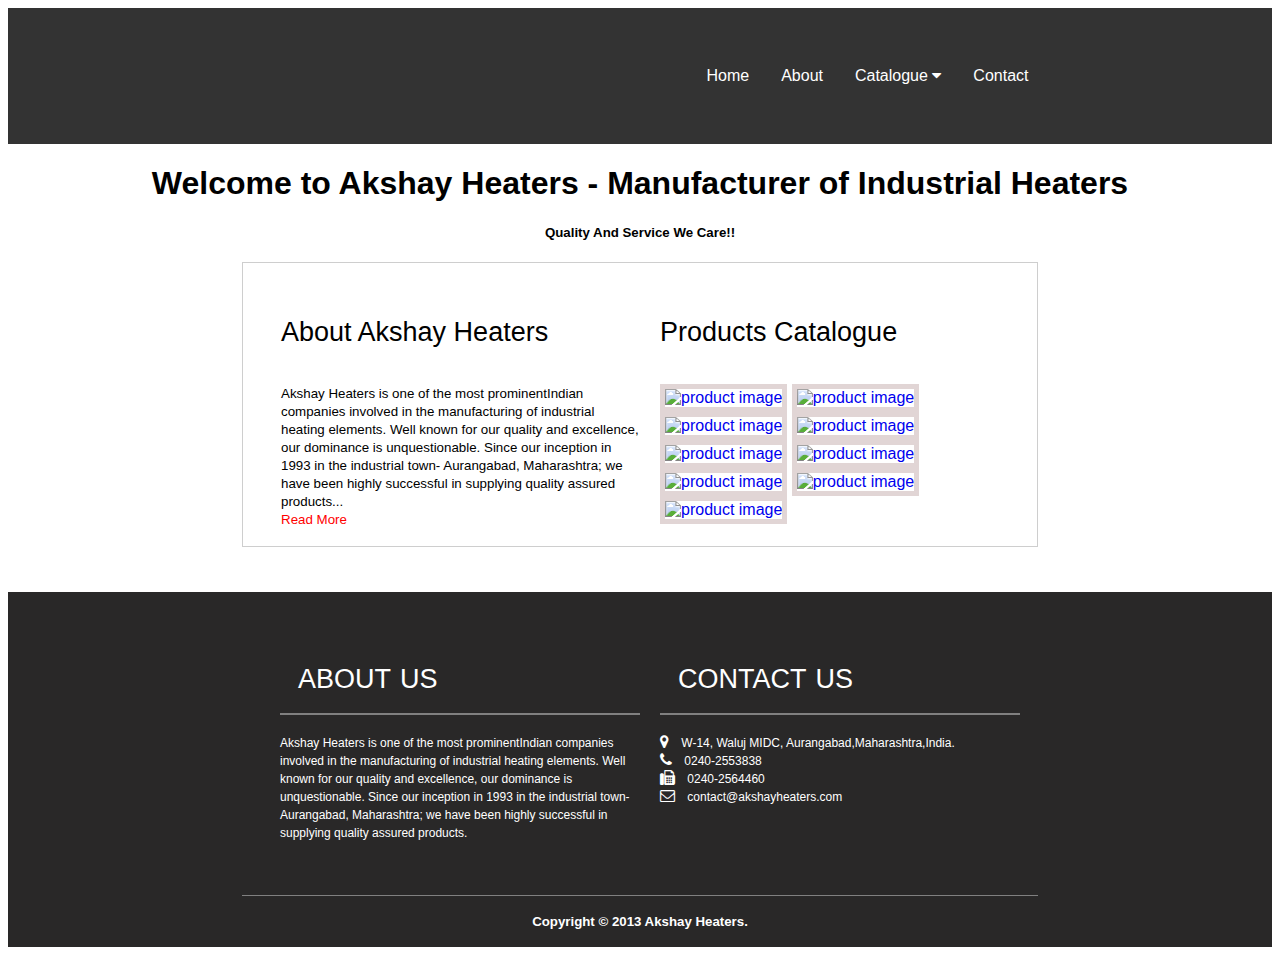
==== index.html @ 4ed5446e "Add files via upload" ====
<!DOCTYPE html>
<html lang="en">

<head>
    <meta charset="UTF-8">
    <meta http-equiv="X-UA-Compatible" content="IE=edge">
    <meta name="viewport" content="width=device-width, initial-scale=1.0">
    <title>Akshay heater's</title>
    <link rel="stylesheet" href="style.css">

    <link rel="stylesheet" href="https://cdnjs.cloudflare.com/ajax/libs/font-awesome/4.7.0/css/font-awesome.min.css">
</head>

<body>
    <!-- navbar -->
    <div class="navbar">
        <div class="item">
            <img src="http://www.akshayheaters.com/templates/jf_corporate/images/logo/logo.png" alt="">
        </div>
        <div class="item nav">
            <a href="./index.html">Home</a>
            <a href="about.html">About</a>
            <div class="dropdown">
                <button class="dropbtn">Catalogue
                    <i class="fa fa-caret-down"></i>
                </button>
                <div class="dropdown-content">
                    <a href="#">Link 1</a>
                    <a href="#">Link 2</a>
                    <a href="#">Link 3</a>
                </div>
            </div>
            <a href="contact.html">Contact</a>
        </div>
    </div>
    <!-- main  -->
    <p>
    <h1>Welcome to Akshay Heaters - Manufacturer of Industrial Heaters</h1>
    <h5>Quality And Service We Care!!</h5>
    </p>
    <div class="container">
        <div class="item-main">
            <h4>About Akshay Heaters</h4>
            <small>
                Akshay Heaters is one of the most prominentIndian companies involved in the manufacturing of industrial
                heating elements. Well known for our quality and excellence, our dominance is unquestionable. Since our
                inception in 1993 in the industrial town- Aurangabad, Maharashtra; we have been highly successful in
                supplying quality assured products...
                <br>
                <a href="contact.html">Read More</a>
            </small>
        </div>
        <div class="item-main">
            <h4>products Catalogue</h4>
            <div class="product">
                <a href="#">
                    <img src="http://www.akshayheaters.com/images/catalogue/1.jpg" alt="product image">
                    <img src="http://www.akshayheaters.com/images/catalogue/2.jpg" alt="product image">
                    <img src="http://www.akshayheaters.com/images/catalogue/3.jpg" alt="product image">
                </a>
                <a href="#">
                    <img src="http://www.akshayheaters.com/images/catalogue/4.jpg" alt="product image">
                    <img src="http://www.akshayheaters.com/images/catalogue/5.jpg" alt="product image">
                    <img src="http://www.akshayheaters.com/images/catalogue/6.jpg" alt="product image">
                </a>
                <a href="#">
                    <img src="http://www.akshayheaters.com/images/catalogue/7.jpg" alt="product image">
                    <img src="http://www.akshayheaters.com/images/catalogue/8.jpg" alt="product image">
                    <img src="http://www.akshayheaters.com/images/catalogue/9.jpg" alt="product image">
                </a>
            </div>
        </div>
    </div>
    <!-- footer  -->
    <footer>
        <div class="container">
            <div class="item-main">
                <h4>
                    About Us
                </h4>
                <small>
                    Akshay Heaters is one of the most prominentIndian companies involved in the manufacturing of
                    industrial heating elements. Well known for our quality and excellence, our dominance is
                    unquestionable. Since our inception in 1993 in the industrial town- Aurangabad, Maharashtra; we have
                    been highly successful in supplying quality assured products.
                </small>
            </div>
            <div class="item-main">
                <h4>
                    Contact Us
                </h4>
                <small>
                    <i class="fa fa-map-marker"></i> W-14, Waluj MIDC, Aurangabad,Maharashtra,India. <br>
                    <i class="fa fa-phone"></i> 0240-2553838 <br>
                    <i class="fa fa-fax"></i> 0240-2564460 <br>
                    <i class="fa fa-envelope-o"></i> <a href="mailto:contact@akshayheaters.com"
                        style="color: white;">contact@akshayheaters.com </a>
                </small>
            </div>
        </div>
        <h5>Copyright © 2013 Akshay Heaters.</h5>
    </footer>
</body>

</html>
---- style.css ----
body {
  font-family: Arial, Helvetica, sans-serif;
}

.navbar {
  padding: 5vh 0;
  overflow: hidden;
  background-color: #333;
  display: flex;
  justify-content: space-around;
  flex-wrap: wrap;
}

.item{
    vertical-align: middle;
    flex-flow: column;
    
}
.navbar a {
  float: left;
  font-size: 16px;
  color: white;
  text-align: center;
  padding: 14px 16px;
  text-decoration: none;
}

.dropdown {
  float: left;
  overflow: hidden;
  
}

.dropdown .dropbtn {
  font-size: 16px;  
  border: none;
  outline: none;
  color: white;
  padding: 14px 16px;
  background-color: inherit;
  font-family: inherit;
  margin: 0;
}

.navbar a:hover, .dropdown:hover .dropbtn {
  background-color:#ef5427;
  
}

.dropdown-content {
  display: none;
  position: absolute;
  background-color: #f9f9f9;
  min-width: 160px;
  box-shadow: 0px 8px 16px 0px rgba(0,0,0,0.2);
  z-index: 1;
}

.dropdown-content a {
  float: none;
  color: black;
  padding: 12px 16px;
  text-decoration: none;
  display: block;
  text-align: left;
}

.dropdown-content a:hover {
  background-color: #ddd;
}

.dropdown:hover .dropdown-content {
  display: block;
  background-color: transparent;
}
h1,h5{
  text-align: center;
}
.item-main>h4{
  font-size: 3vh;
  text-transform: capitalize;
  font-weight: lighter;
}
.item-main>small>a{
  color: red;
  text-decoration: none;
}
.container{
  display: flex;
  border: thin solid rgb(206, 206, 206);
  margin: 0 26vh;
  padding: 2vh 2vh;
  position: relative;
  background-image: url("http://www.akshayheaters.com/templates/jf_corporate/images/jf-blog/bg2.png");

}
.item-main{
  text-align: left;
  width: 75vh;
  padding-left: 20px;
  flex-wrap: wrap;

}
.product>a>img{
   height: 12vh;
   width: 20vh;
   border: thick solid rgb(225, 213, 213);
}
.product>a{
  text-decoration: none;
}
/* footer */
footer{
  margin-top: 5vh;
  color: white;
  background-color: rgb(41, 40, 40);
}
footer>.container{
  display: flex;
  flex-wrap: nowrap;
  border: none;
  background-image: none;
  border-bottom: 1px solid grey;
  padding-bottom: 6vh;
}
footer>.container>.item-main>h4{
  font-weight: 300;
  border-bottom: 2px solid grey;
  padding: 2vh;
  margin-bottom: 2vh;
  text-transform: uppercase;
  word-spacing: 2px;
}
footer>.container>.item-main>small{
  font-size:12px ;
}
small>.fa{
  font-size:15px;
  padding-right: 1vh;
}
footer>h5{
  text-align: center;
  margin: 0;
  padding: 2vh 0;
}
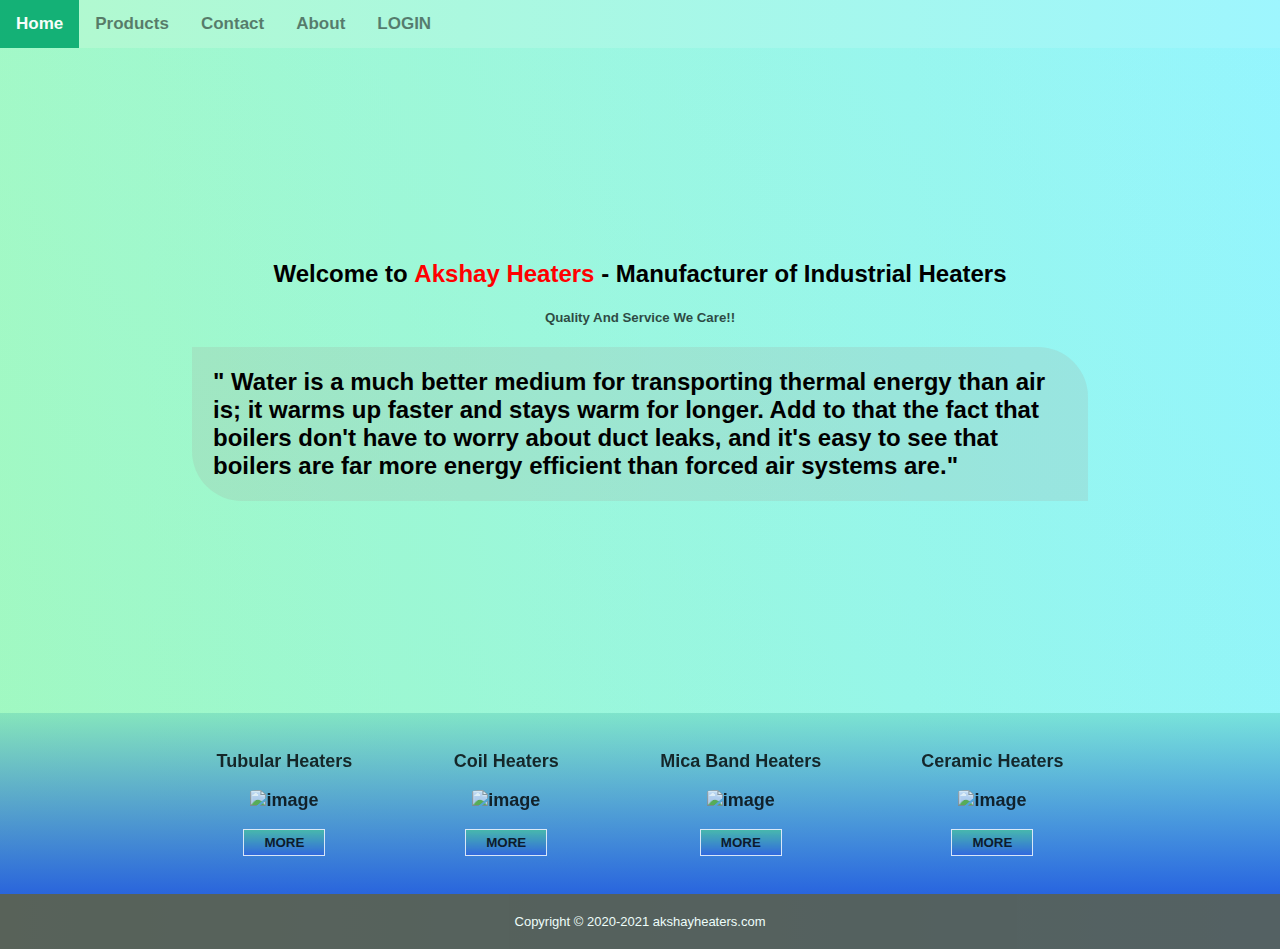
==== commit c9b077dc: "Add files via upload" ====
--- a/index.html
+++ b/index.html
@@ -5,101 +5,95 @@
     <meta charset="UTF-8">
     <meta http-equiv="X-UA-Compatible" content="IE=edge">
     <meta name="viewport" content="width=device-width, initial-scale=1.0">
-    <title>Akshay heater's</title>
-    <link rel="stylesheet" href="style.css">
+    <link rel="shortcut icon" href="./tab-icon.png" type="image/x-icon" sizes="500×600">
+    <title>HOME | Farmy</title>
+    <!-- style css files -->
+    <link rel="stylesheet" href="style-index.css">
+    <link rel="stylesheet" href="all-style.css">
+    <!-- fa fa-icons cdn -->
+    <link rel="stylesheet" href="https://cdnjs.cloudflare.com/ajax/libs/font-awesome/4.7.0/css/font-awesome.min.css">
 
-    <link rel="stylesheet" href="https://cdnjs.cloudflare.com/ajax/libs/font-awesome/4.7.0/css/font-awesome.min.css">
 </head>
 
 <body>
     <!-- navbar -->
-    <div class="navbar">
-        <div class="item">
-            <img src="http://www.akshayheaters.com/templates/jf_corporate/images/logo/logo.png" alt="">
-        </div>
-        <div class="item nav">
-            <a href="./index.html">Home</a>
-            <a href="about.html">About</a>
-            <div class="dropdown">
-                <button class="dropbtn">Catalogue
-                    <i class="fa fa-caret-down"></i>
-                </button>
-                <div class="dropdown-content">
-                    <a href="#">Link 1</a>
-                    <a href="#">Link 2</a>
-                    <a href="#">Link 3</a>
-                </div>
+    <div class="topnav" id="myTopnav">
+        <a href="index.html" class="active">Home</a>
+        <a href="products.html">Products</a>
+        <a href="contact.html">Contact</a>
+        <a href="about.html">About</a>
+        <a href="login.html">LOGIN</a>
+        <a href="javascript:void(0);" class="icon" onclick="myFunction()">
+            <i class="fa fa-bars"></i>
+        </a>
+    </div>
+    <!-- intro  -->
+
+    <div class="container">
+
+        <div id="intro">
+            <div class="welcome">
+                <h2>Welcome to <b class="red">Akshay Heaters</b> - Manufacturer of Industrial Heaters </h2>
+                <h5>
+                    Quality And Service We Care!!
+                </h5>
             </div>
-            <a href="contact.html">Contact</a>
+            <h2 class="quotes">"
+                Water is a much better medium for transporting thermal energy than air is; it warms up faster and stays
+                warm for longer. Add to that the fact that boilers don't have to worry about duct leaks, and it's easy
+                to see that boilers are far more energy efficient than forced air systems are."
+            </h2>
         </div>
     </div>
-    <!-- main  -->
-    <p>
-    <h1>Welcome to Akshay Heaters - Manufacturer of Industrial Heaters</h1>
-    <h5>Quality And Service We Care!!</h5>
-    </p>
-    <div class="container">
-        <div class="item-main">
-            <h4>About Akshay Heaters</h4>
-            <small>
-                Akshay Heaters is one of the most prominentIndian companies involved in the manufacturing of industrial
-                heating elements. Well known for our quality and excellence, our dominance is unquestionable. Since our
-                inception in 1993 in the industrial town- Aurangabad, Maharashtra; we have been highly successful in
-                supplying quality assured products...
-                <br>
-                <a href="contact.html">Read More</a>
-            </small>
+
+    <div class="container products">
+        <!-- tubular -->
+        <div class="item">
+            <p>Tubular Heaters</p>
+            <img src="http://www.akshayheaters.com/images/catalogue/6-big.jpg" alt="image ">
+            <p>
+                <a href="./tubular.html">
+                    <button class="p-box">MORE</button>
+                </a>
+            </p>
         </div>
-        <div class="item-main">
-            <h4>products Catalogue</h4>
-            <div class="product">
-                <a href="#">
-                    <img src="http://www.akshayheaters.com/images/catalogue/1.jpg" alt="product image">
-                    <img src="http://www.akshayheaters.com/images/catalogue/2.jpg" alt="product image">
-                    <img src="http://www.akshayheaters.com/images/catalogue/3.jpg" alt="product image">
+        <!-- coil -->
+        <div class="item">
+            <p>Coil Heaters</p>
+            <img src="http://www.akshayheaters.com/images/catalogue/7.jpg" alt="image ">
+            <p>
+                <a href="./cotton.html">
+                    <button class="p-box">MORE</button>
                 </a>
-                <a href="#">
-                    <img src="http://www.akshayheaters.com/images/catalogue/4.jpg" alt="product image">
-                    <img src="http://www.akshayheaters.com/images/catalogue/5.jpg" alt="product image">
-                    <img src="http://www.akshayheaters.com/images/catalogue/6.jpg" alt="product image">
+            </p>
+        </div>
+        <!-- mica -->
+        <div class="item">
+            <p>Mica Band Heaters</p>
+            <img src="http://www.akshayheaters.com/images/catalogue/1.jpg" alt="image ">
+            <p>
+                <a href="sorghum.html">
+                    <button class="p-box">MORE</button>
                 </a>
-                <a href="#">
-                    <img src="http://www.akshayheaters.com/images/catalogue/7.jpg" alt="product image">
-                    <img src="http://www.akshayheaters.com/images/catalogue/8.jpg" alt="product image">
-                    <img src="http://www.akshayheaters.com/images/catalogue/9.jpg" alt="product image">
+            </p>
+        </div>
+        <!-- ceramic -->
+        <div class="item">
+            <p>Ceramic Heaters</p>
+            <img src="http://www.akshayheaters.com/images/catalogue/5-big.jpg" alt="image ">
+            <p>
+                <a href="Carrot.html">
+                    <button class="p-box">MORE</button>
                 </a>
-            </div>
+            </p>
         </div>
     </div>
-    <!-- footer  -->
+    <!-- FOOTER  -->
     <footer>
-        <div class="container">
-            <div class="item-main">
-                <h4>
-                    About Us
-                </h4>
-                <small>
-                    Akshay Heaters is one of the most prominentIndian companies involved in the manufacturing of
-                    industrial heating elements. Well known for our quality and excellence, our dominance is
-                    unquestionable. Since our inception in 1993 in the industrial town- Aurangabad, Maharashtra; we have
-                    been highly successful in supplying quality assured products.
-                </small>
-            </div>
-            <div class="item-main">
-                <h4>
-                    Contact Us
-                </h4>
-                <small>
-                    <i class="fa fa-map-marker"></i> W-14, Waluj MIDC, Aurangabad,Maharashtra,India. <br>
-                    <i class="fa fa-phone"></i> 0240-2553838 <br>
-                    <i class="fa fa-fax"></i> 0240-2564460 <br>
-                    <i class="fa fa-envelope-o"></i> <a href="mailto:contact@akshayheaters.com"
-                        style="color: white;">contact@akshayheaters.com </a>
-                </small>
-            </div>
-        </div>
-        <h5>Copyright © 2013 Akshay Heaters.</h5>
+        Copyright © 2020-2021 akshayheaters.com
     </footer>
+    <!-- script -->
+    <script src="script.js"></script>
 </body>
 
 </html>--- a/style-index.css
+++ b/style-index.css
@@ -0,0 +1,71 @@
+body{
+    background-image: linear-gradient(90deg,rgba(1, 236, 91, 0.3),rgba(62, 237, 253, 0.5));
+}
+/* introdution */
+#intro{
+    background-image: linear-gradient(45deg,rgba(1, 236, 91, 0.1),rgba(62, 237, 253, 0.1)),url("https://source.unsplash.com/1600x900/?water");
+    padding: 15%;
+    background-position: center;
+    background-size: cover;
+}
+#intro:hover{
+    background-position: center;
+    background-size: cover;
+    transition: 1s;
+}
+.quotes{
+    padding: 20px;
+    background-color:rgba(163, 163, 156,0.2);
+    border:thin solid transparent;
+    border-top-right-radius:50px;
+    border-bottom-left-radius: 50px;
+}
+.quotes:hover{
+    background-color:rgba(163, 163, 156, 0.6);
+    transition:0.2s;
+    color: rgb(11, 44, 11);
+}
+/* welcome */
+.welcome>h2,.welcome>h5{
+    text-align: center;
+}
+.welcome>h5{
+    opacity: 0.7;
+}
+.welcome>h2>.red{
+    color: red;
+}
+/* items products */
+.products{
+    padding: 20px 0px;
+    display: flex;
+    flex-wrap: wrap;
+    background-image: linear-gradient(180deg,rgba(30, 182, 144, 0.3),rgba(27, 85, 221, 0.9));
+    justify-content: center;
+}
+.item>img{
+    height: 150px;
+    width: 200px;
+    border-radius:10%;
+    margin: 20px;
+    margin-top: 0;
+    margin-bottom: 0;
+}
+.item{
+    padding: 0px 50px;
+    text-align: center;
+    font-size: large;
+    font-weight: bolder;
+    opacity: 0.8;
+
+}
+.p-box{
+    border: thin solid white;
+    padding: 5px 20px;
+    font-weight: bold;
+    background-image: linear-gradient(180deg,rgba(30, 182, 144, 0.8),rgba(27, 85, 221, 0.9));
+}
+.p-box:hover{
+    border: thin solid green;
+    background-image: linear-gradient(90deg,rgba(30, 182, 144, 0.8),rgba(27, 85, 221, 0.9));
+}
--- a/all-style.css
+++ b/all-style.css
@@ -0,0 +1,90 @@
+body {
+    margin: 0;
+    font-family: Arial, Helvetica, sans-serif;
+  }
+/* navbar is copied form w3 school */
+.topnav {
+    overflow: hidden;
+    background-color: transparent;
+  }
+  
+.topnav a {
+    float: left;
+    display: block;
+    color: black;
+    opacity: 0.5;
+    font-weight: bolder;
+    text-align: center;
+    padding: 14px 16px;
+    text-decoration: none;
+    font-size: 17px;
+  }
+  
+  .topnav a:hover {
+    background-color: #ddd;
+    color: black;
+  }
+  
+  .topnav a.active {
+    background-color: #04AA6D;
+    opacity: 0.9;
+    color: white;
+  }
+  
+  .topnav .icon {
+    display: none;
+  }
+  /* for small devices */
+  @media screen and (max-width: 600px) {
+    .topnav a:not(:first-child) {display: none;}
+    .topnav a.icon {
+      float: right;
+      display: block;
+    }
+  }
+  /* for small devices */
+  @media screen and (max-width: 600px) {
+    .topnav.responsive {position: relative;}
+    .topnav.responsive .icon {
+      position: absolute;
+      right: 0;
+      top: 0;
+    }
+    .topnav.responsive a {
+      float: none;
+      display: block;
+      text-align: left;
+    }
+  }
+footer{
+    text-align: center;
+    opacity: 0.8;
+    background-color: rgb(65, 60, 60);
+    color: white;
+    padding: 20px;
+    font-weight: lighter;
+    font-size: small;
+}
+
+/* scoll bar */
+/* all styling is studyed from w3 schools and then got applyed */
+::-webkit-scrollbar{
+  width: 8px;
+}
+::-webkit-scrollbar-track{
+  background: #f1f1f1;
+  background-image:linear-gradient(to top right,rgba(1, 236, 52, 0.4),rgba(183, 184, 185, 0.5));
+
+}
+::-webkit-scrollbar-track:hover{
+  background-image:linear-gradient(to top left,rgba(1, 236, 52, 0.4),rgba(183, 184, 185, 0.5));
+  
+}
+::-webkit-scrollbar-thumb{
+  background: #888;
+  background-image:linear-gradient(180deg,rgba(1, 236, 177, 0.4),rgba(62, 119, 253, 0.5));
+}
+::-webkit-scrollbar-thumb:hover{
+  background:grey;
+  background-image:linear-gradient(90deg,rgba(1, 236, 177, 0.4),rgba(62, 119, 253, 0.5));
+}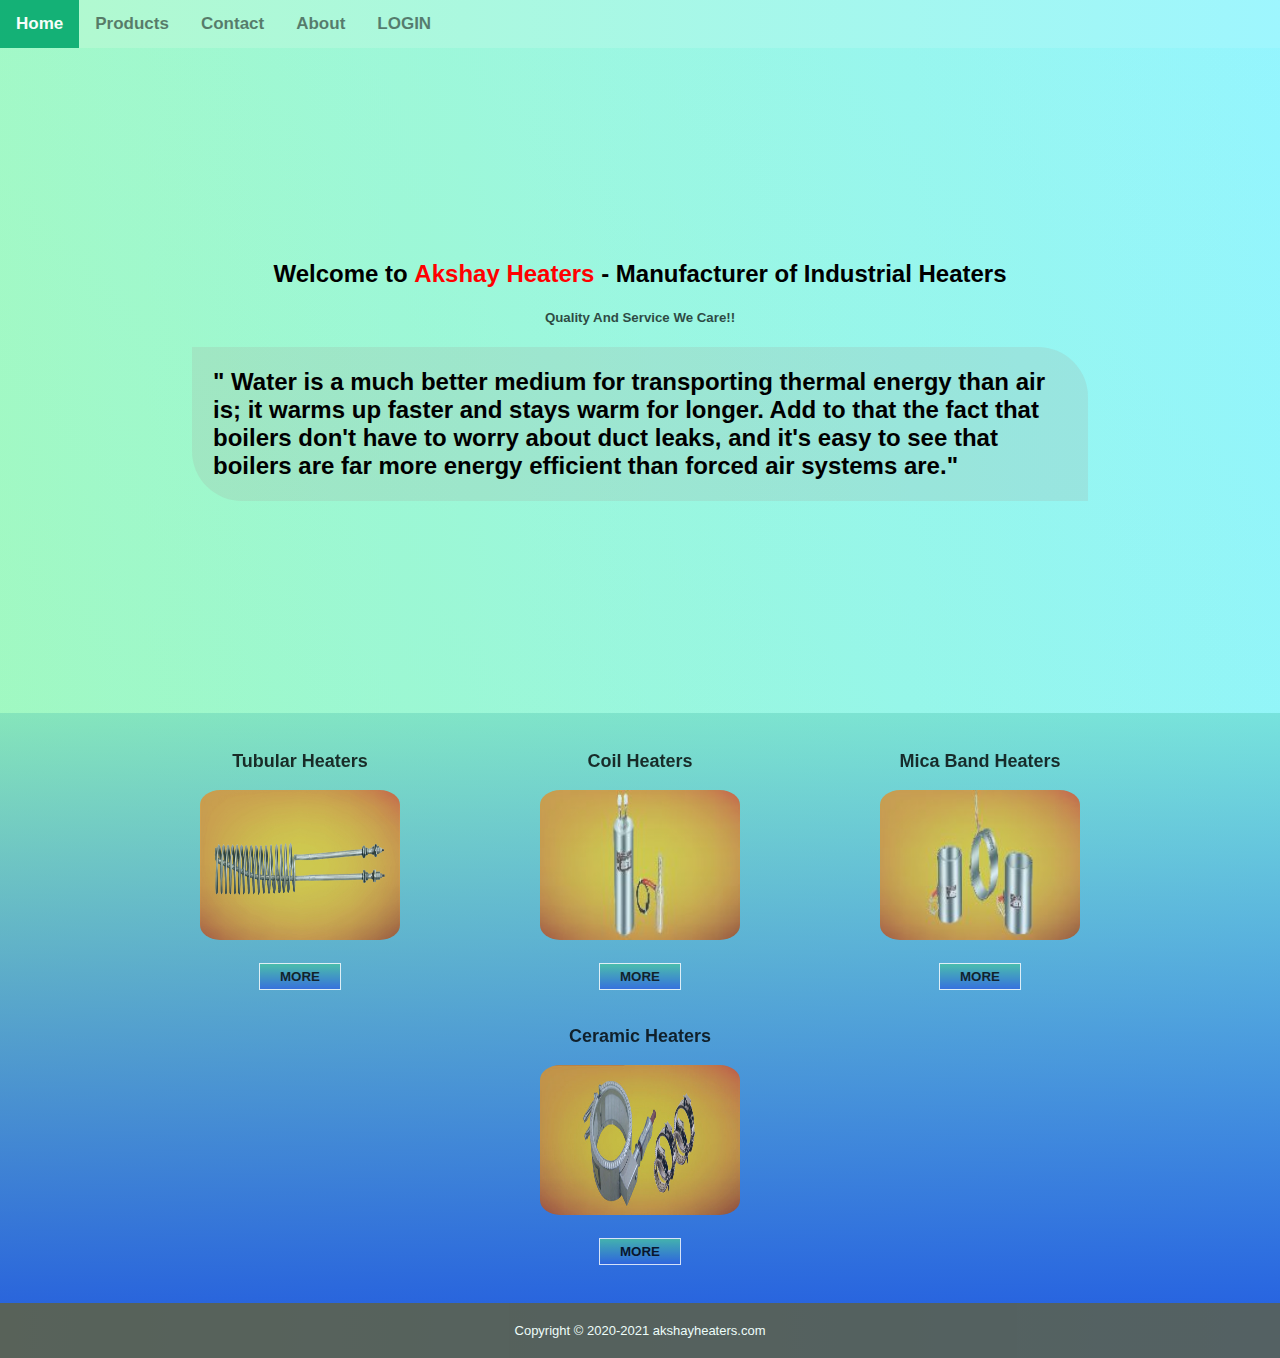
==== commit b0e1e24f: "Add files via upload" ====
--- a/index.html
+++ b/index.html
@@ -6,7 +6,7 @@
     <meta http-equiv="X-UA-Compatible" content="IE=edge">
     <meta name="viewport" content="width=device-width, initial-scale=1.0">
     <link rel="shortcut icon" href="./tab-icon.png" type="image/x-icon" sizes="500×600">
-    <title>HOME | Farmy</title>
+    <title>HOME | AKSHAY-HEATER</title>
     <!-- style css files -->
     <link rel="stylesheet" href="style-index.css">
     <link rel="stylesheet" href="all-style.css">
@@ -50,9 +50,9 @@
         <!-- tubular -->
         <div class="item">
             <p>Tubular Heaters</p>
-            <img src="http://www.akshayheaters.com/images/catalogue/6-big.jpg" alt="image ">
+            <img src="./tubular heaters.jpg" alt="image ">
             <p>
-                <a href="./tubular.html">
+                <a href="./tubular-heater.html">
                     <button class="p-box">MORE</button>
                 </a>
             </p>
@@ -60,9 +60,9 @@
         <!-- coil -->
         <div class="item">
             <p>Coil Heaters</p>
-            <img src="http://www.akshayheaters.com/images/catalogue/7.jpg" alt="image ">
+            <img src="./coil heater.jpg" alt="image ">
             <p>
-                <a href="./cotton.html">
+                <a href="./coil-heater.html">
                     <button class="p-box">MORE</button>
                 </a>
             </p>
@@ -70,9 +70,9 @@
         <!-- mica -->
         <div class="item">
             <p>Mica Band Heaters</p>
-            <img src="http://www.akshayheaters.com/images/catalogue/1.jpg" alt="image ">
+            <img src="./mica band heater.jpg" alt="image ">
             <p>
-                <a href="sorghum.html">
+                <a href="./mica-heater.html">
                     <button class="p-box">MORE</button>
                 </a>
             </p>
@@ -80,9 +80,9 @@
         <!-- ceramic -->
         <div class="item">
             <p>Ceramic Heaters</p>
-            <img src="http://www.akshayheaters.com/images/catalogue/5-big.jpg" alt="image ">
+            <img src="./ceamic heaters.jpg" alt="image ">
             <p>
-                <a href="Carrot.html">
+                <a href="./ceramic-heater.html">
                     <button class="p-box">MORE</button>
                 </a>
             </p>
